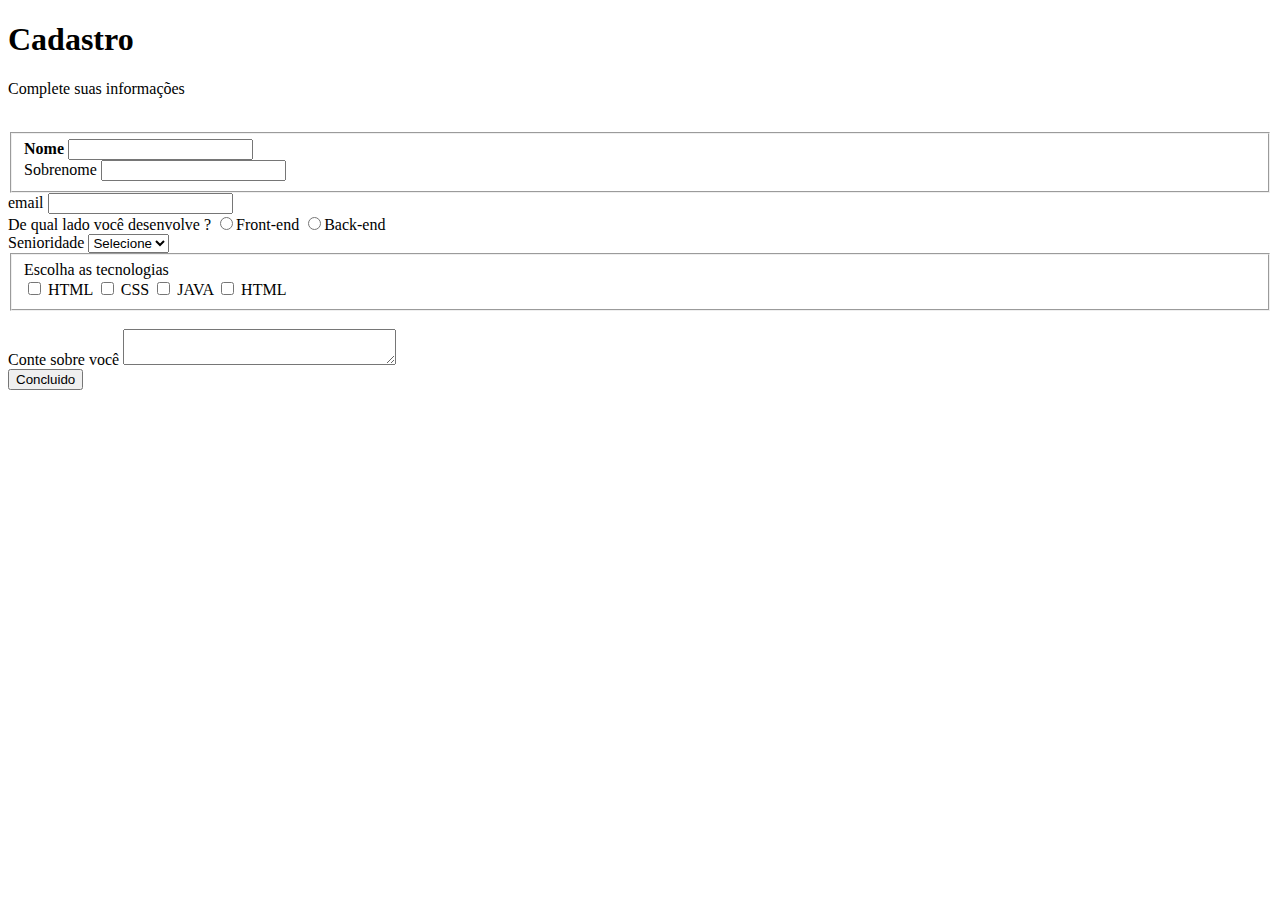
==== formulario.html @ ccb5e988 "vai" ====
<!DOCTYPE html>
<html lang="en">
<head>
    <meta charset="UTF-8">
    <meta http-equiv="X-UA-Compatible" content="IE=edge">
    <meta name="viewport" content="width=device-width, initial-scale=1.0">
    <title>Cadastro</title>
    <link rel="stylesheet" type="text/css" href="formulario.css" media="">
</head>
<body>
    <div class="campo">
        <h1 id="titulo">Cadastro</h1>
        <p id="subtitulo">Complete suas informações</p>
        <br>
    </div>

    <form>
        <fieldset class="grupo">
            <div class="campo">
                <label for ="name"><strong>Nome</strong></label>
                <input type="text" name="nome" id="name" required>
            </div>
            <div class="campo">
                <label for="sobrenome">Sobrenome</label>
                <input type="text" name="Sobrenome" id="Sobrenome" required>         
            </div>
        </fieldset>

        <div class="campo">
            <label for="email">email</label>
            <input type="email" name='email' id="email">
        </div>
        <div class="campo">
            <label>De qual lado você desenvolve ?</label>
            <label>
                <input type="radio" name="front" value="front">Front-end
            </label>
            <label>
                <input type="radio" name="back" value ="backend">Back-end
            </label>
        </div>

        <div class="campo">
            <label>Senioridade</label>
            <select>
                <option selected disabled value="">Selecione</option>
                <option>Junior</option>
                <option>Pleno</option>
                <option>Senior</option>
            </select>
        </div>

        <fieldset class= "grupo">
            <div class="campo">
                <label>Escolha as tecnologias</label><br>

                <input type="checkbox" id="tecnologia1"name="tecnologia1" value="HTML">
                <label for="tecnologia1">HTML</label> 
                
                <input type="checkbox" id="tecnologia2"name="tecnologia2" value="CSS">
                <label for="tecnologia2">CSS</label>  
                
                <input type="checkbox" id="tecnologia3"name="tecnologia3" value="JAVA">
                <label for="tecnologia3">JAVA</label>  
                
                <input type="checkbox" id="tecnologia4"name="tecnologia4" value="NODE">
                <label for="tecnologia4">HTML</label>  
            </div>
        </fieldset>

        <div class="campo">
            <br> 
            <label>Conte sobre você</label>
            <textarea row="5" style="width: 20em" id="experiencia" name="experiencia"></textarea>
        </div>
        <button class="botao" type="submit">Concluido</button>
    </form>
</body>
</html>
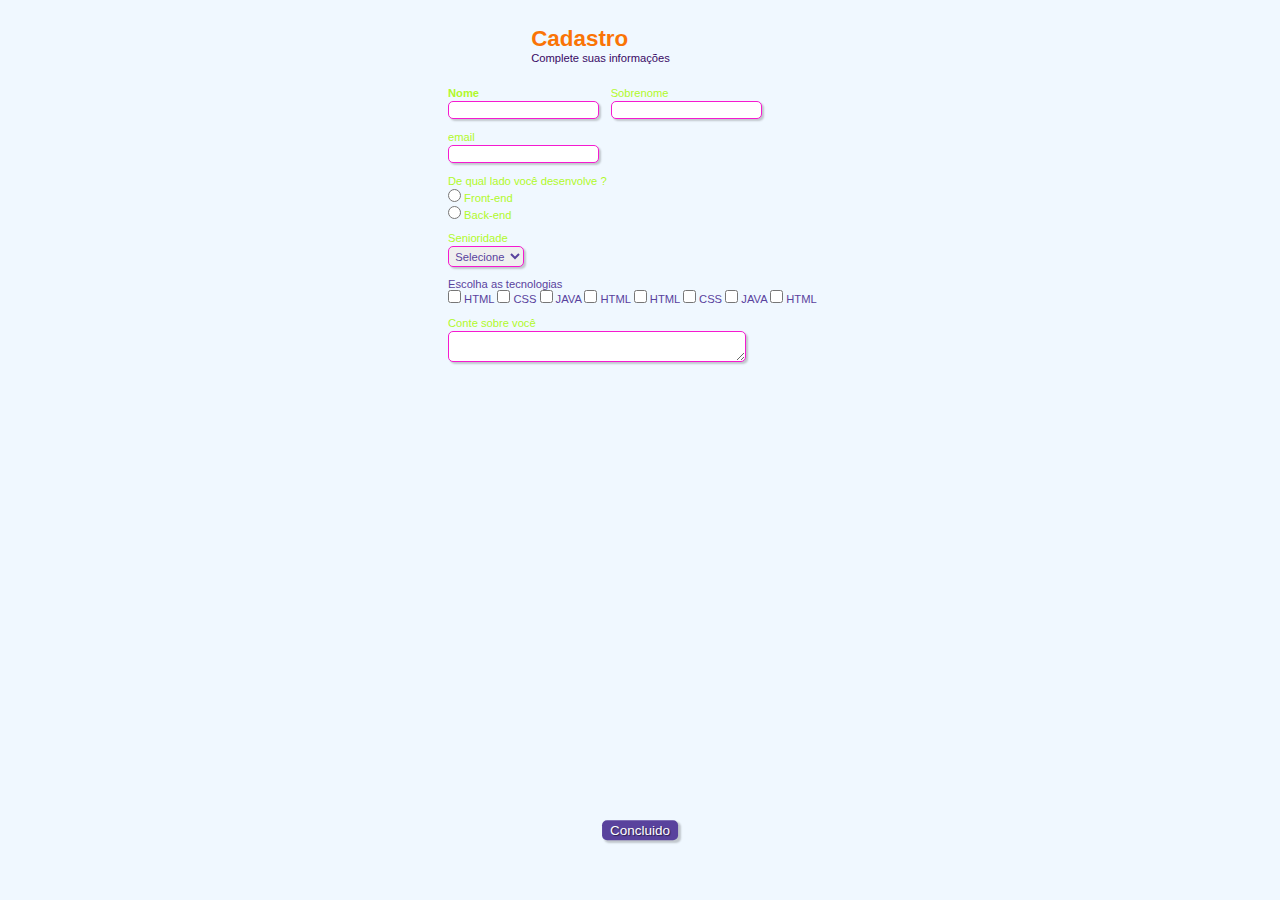
==== commit 69e56217: "Estudo formulaio completo" ====
--- a/formulario.html
+++ b/formulario.html
@@ -1,79 +1,95 @@
-<!DOCTYPE html>
-<html lang="en">
-<head>
-    <meta charset="UTF-8">
-    <meta http-equiv="X-UA-Compatible" content="IE=edge">
-    <meta name="viewport" content="width=device-width, initial-scale=1.0">
-    <title>Cadastro</title>
-    <link rel="stylesheet" type="text/css" href="formulario.css" media="">
-</head>
-<body>
-    <div class="campo">
-        <h1 id="titulo">Cadastro</h1>
-        <p id="subtitulo">Complete suas informações</p>
-        <br>
-    </div>
-
-    <form>
-        <fieldset class="grupo">
-            <div class="campo">
-                <label for ="name"><strong>Nome</strong></label>
-                <input type="text" name="nome" id="name" required>
-            </div>
-            <div class="campo">
-                <label for="sobrenome">Sobrenome</label>
-                <input type="text" name="Sobrenome" id="Sobrenome" required>         
-            </div>
-        </fieldset>
-
-        <div class="campo">
-            <label for="email">email</label>
-            <input type="email" name='email' id="email">
-        </div>
-        <div class="campo">
-            <label>De qual lado você desenvolve ?</label>
-            <label>
-                <input type="radio" name="front" value="front">Front-end
-            </label>
-            <label>
-                <input type="radio" name="back" value ="backend">Back-end
-            </label>
-        </div>
-
-        <div class="campo">
-            <label>Senioridade</label>
-            <select>
-                <option selected disabled value="">Selecione</option>
-                <option>Junior</option>
-                <option>Pleno</option>
-                <option>Senior</option>
-            </select>
-        </div>
-
-        <fieldset class= "grupo">
-            <div class="campo">
-                <label>Escolha as tecnologias</label><br>
-
-                <input type="checkbox" id="tecnologia1"name="tecnologia1" value="HTML">
-                <label for="tecnologia1">HTML</label> 
-                
-                <input type="checkbox" id="tecnologia2"name="tecnologia2" value="CSS">
-                <label for="tecnologia2">CSS</label>  
-                
-                <input type="checkbox" id="tecnologia3"name="tecnologia3" value="JAVA">
-                <label for="tecnologia3">JAVA</label>  
-                
-                <input type="checkbox" id="tecnologia4"name="tecnologia4" value="NODE">
-                <label for="tecnologia4">HTML</label>  
-            </div>
-        </fieldset>
-
-        <div class="campo">
-            <br> 
-            <label>Conte sobre você</label>
-            <textarea row="5" style="width: 20em" id="experiencia" name="experiencia"></textarea>
-        </div>
-        <button class="botao" type="submit">Concluido</button>
-    </form>
-</body>
+<!DOCTYPE html>
+<html lang="pt-br">
+<head>
+    <meta charset="UTF-8">
+    <meta name="viewport" content="width=device-width, initial-scale=1">
+    <title>Cadastro</title>
+    <link rel="stylesheet" type="text/css" href="formulario.css" media="screen">
+    
+</head>
+
+<body>
+    <div class="campo">
+        <h1 id="titulo">Cadastro</h1>
+        <p id="subtitulo">Complete suas informações</p>
+        <br>
+    </div>
+
+    <form>
+        <div id="nome">
+        <fieldset class="grupo">
+            
+            <div class="campo">
+                <label for ="name"><strong>Nome</strong></label>
+                <input type="text" name="nome" id="name" required>
+            </div>
+            <div class="campo">
+                <label for="sobrenome">Sobrenome</label>
+                <input type="text" name="Sobrenome" id="Sobrenome" required>         
+            </div>
+            
+        </fieldset>
+        </div>
+        <div class="campo">
+            <label for="email">email</label>
+            <input type="email" name='email' id="email">
+        </div>
+        <div class="campo">
+            <label>De qual lado você desenvolve ?</label>
+            <label>
+                <input type="radio" name="front" value="front"> Front-end
+            </label>
+            <label>
+                <input type="radio" name="back" value ="backend"> Back-end
+            </label>
+        </div>
+
+        <div class="campo">
+            <label>Senioridade</label>
+            <select>
+                <option selected disabled value="">Selecione</option>
+                <option>Junior</option>
+                <option>Pleno</option>
+                <option>Senior</option>
+            </select>
+        </div>
+
+        <fieldset class="grupo">
+            <div id="ch">
+                <label>Escolha as tecnologias</label><br>
+
+                <input type="checkbox" id="tecnologia1"name="tecnologia1" value="HTML">
+                <label for="tecnologia1">HTML</label> 
+                
+                <input type="checkbox" id="tecnologia2"name="tecnologia2" value="CSS">
+                <label for="tecnologia2">CSS</label>  
+                
+                <input type="checkbox" id="tecnologia3"name="tecnologia3" value="JAVA">
+                <label for="tecnologia3">JAVA</label>  
+                
+                <input type="checkbox" id="tecnologia4"name="tecnologia4" value="NODE">
+                <label for="tecnologia4">HTML</label>  
+                <input type="checkbox" id="tecnologia1"name="tecnologia1" value="HTML">
+                <label for="tecnologia1">HTML</label> 
+                
+                <input type="checkbox" id="tecnologia2"name="tecnologia2" value="CSS">
+                <label for="tecnologia2">CSS</label>  
+                
+                <input type="checkbox" id="tecnologia3"name="tecnologia3" value="JAVA">
+                <label for="tecnologia3">JAVA</label>  
+                
+                <input type="checkbox" id="tecnologia4"name="tecnologia4" value="NODE">
+                <label for="tecnologia4">HTML</label>  
+ 
+            </div>
+        </fieldset>
+
+        <div class="campo">
+            <br> 
+            <label>Conte sobre você</label>
+            <textarea row="6" style="width: 26em" id="experiencia" name="experiencia"></textarea>
+        </div>
+        <button class="botao" type="submit">Concluido</button>
+    </form>
+</body>
 </html>--- a/formulario.css
+++ b/formulario.css
@@ -0,0 +1,102 @@
+*{
+    margin: 0;
+    padding: 0;
+}
+
+#titulo{
+    font-family: sans-serif;
+    color:#fa7406;
+    margin-left: 10%;
+}
+
+#subtitulo{
+    font-family: sans-serif;
+    color:#380863;
+    margin-left:10%;
+}
+
+
+#ch{
+    display:inline-block;
+    
+}
+
+fieldset{
+        border:0;
+        
+}
+body{
+    background-color:#f0f8ff;
+    font-family: sans-serif;
+    font-size: 0.7em;
+    color:#59429d;
+    margin-left:35%;
+    margin-top:2%;
+    justify-content:center;
+}
+
+input, select, textarea, button{
+    border-radius: 5px;
+    font-family: sans-serif;
+    font-size: 1em;
+    color: #59429d;
+}
+
+.grupo:before, .grupo:after {
+    display: table;
+}
+
+/* Elementos de classe "grupo" no estado da pseudoclasse "after" */
+.grupo:after {
+    clear: both;
+}
+.campo{
+    margin-bottom:1em;
+}
+
+.campo label{
+    margin-bottom:0.2em;
+    color:#b0f82b;
+    display:block;
+}
+
+fieldset.grupo .campo{
+    float:left;
+    margin-right:1em;
+}
+
+.campo input[type="text"], .campo input[type= "email"], .campo select, .campo textarea{
+    padding:0.2em;
+    border: 1px solid #f51ad0;
+    box-shadow: 2px 2px 2px rgba(0,0,0,0.2);
+    display: block;
+}
+
+.campo select option {
+    padding-right:1em;
+}
+
+.campo input:focus, .campo select:focus, .campo textarea:focus{
+    background:#08d847;
+}
+
+.botao{
+    font-size:1.2em;
+    background:#59429d;
+    border:0px;
+    margin-bottom: 1em;
+    color:#ffffff;
+    padding: 0.2em 0.6em;
+    box-shadow:2px 2px 2px rgba(0,0,0,0.2);
+    text-shadow: 1px 1px 1px rgba(0, 0, 0, 0.5);
+    position:absolute;
+    top:90%;
+    left:50%;
+    margin-right: -50%;
+    transform: translate(-50%, 50%);
+}
+.botao:hover{
+    background:#ccbbff;
+    box-shadow: inset 2px 2px 2px rgba(0, 0, 0,0.2);
+    text-shadow:none;
+}
